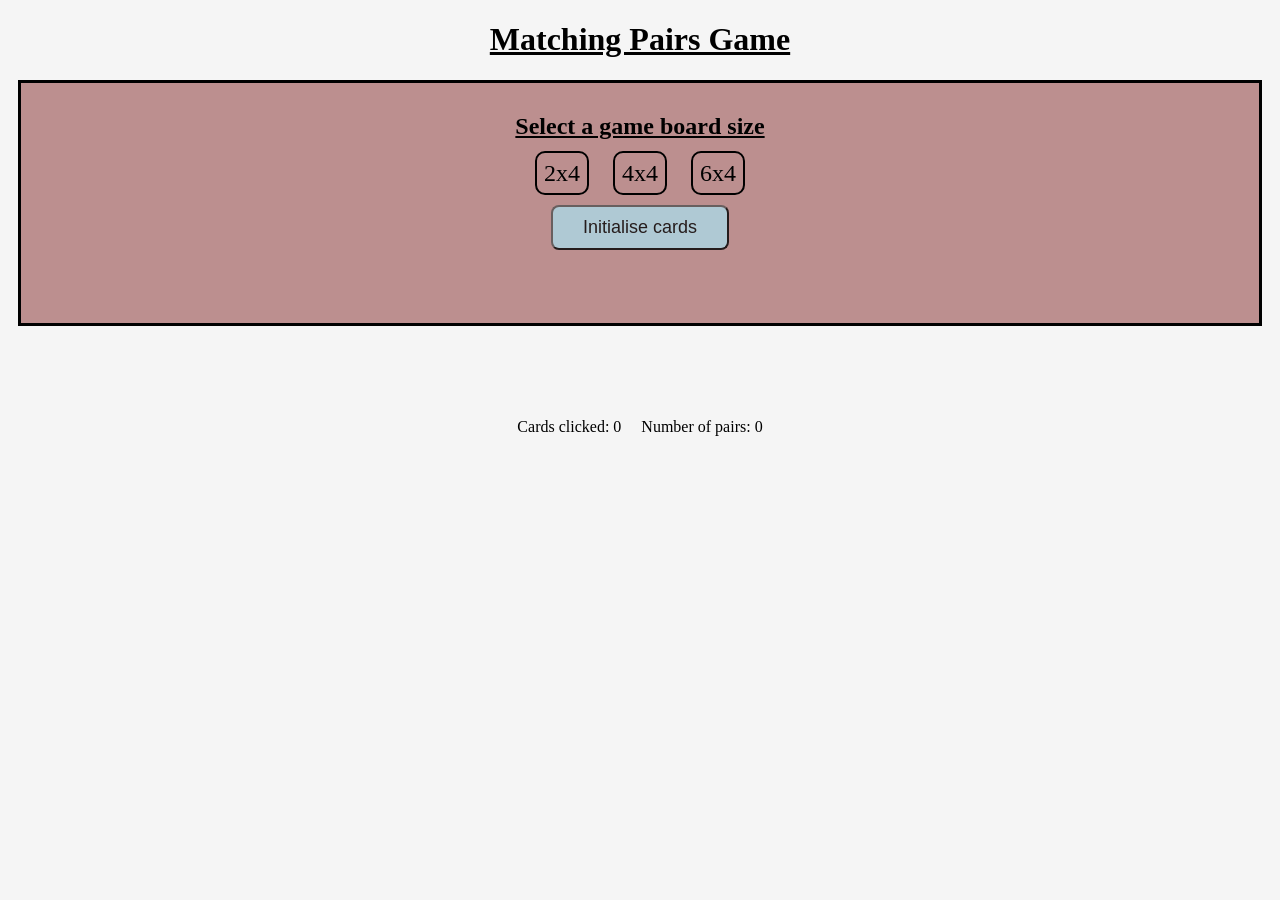
==== cardGame/mew1.html @ abd6f1f5 "Added card game back in its own folder" ====
<!DOCTYPE html>
<html lang="en">

<head>
    <meta charset="UTF-8">
    <title>Title</title>
    <link rel="stylesheet" href="mew1.css">
</head>

<body class="bg">

<h1 class="center underline"> Matching Pairs Game </h1>
<template id="GameOver">
    <div class="overlayBox">
        <p>Game over! Try again!</p>
        <button id="playAgainBtn">Play Again</button>
    </div>
    <div class="overlayBoxBg"></div>
</template>

<template id="GameOverWin">
    <div id="overlayBox">
        <p>Congratulations!</p>
        <button id="playAgain">Play Again</button>
    </div>
    <div id="overlayBoxBg"></div>
</template>
<div id="win"></div>


<div id="loss"></div>
<div id="bgall">
    <template id="temp">
        <div class="centerbox">
            <h2 class="underline">Select a game board size</h2>

            <input class ="big" type="radio" id ="2x4" name="boardSize" value="2x4">
            <label for="2x4">2x4</label>

            <input type="radio" id ="4x4" name="boardSize" value="4x4">
            <label for="4x4">4x4</label>

            <input type="radio" id ="6x4" name="boardSize" value="6x4">
            <label for="6x4">6x4</label>
            <br><br>
            <button id="startGameBtn">Initialise cards</button>

            <hr class="invis">


            <div id="SSbuttons">

                <button id="btnShuffle" class="center">Shuffle</button>
                <button id="Start" class="center">Start</button>

            </div>
        </div>
    </template>
    <div id="startMenu"></div>
    <div id="cardbg">

        <template id="board4x4Template">
            <section id="board4x4" class="board4x4">

            <div class="card">
                <a onclick="flipCard(this,'images/club_1.png')">
                    <img id="clu1" src="images/back.jpg" alt="back of card">
                </a>
            </div>
            <div class="card">
                <a onclick="flipCard(this,'images/diamond_1.png')">
                    <img id="dia1" src="images/back.jpg" alt="back of card">
                </a>
            </div>
            <div class="card">
                <a onclick="flipCard(this,'images/heart_1.png')">
                    <img id="hea1" src="images/back.jpg" alt="back of card">
                </a>
            </div>
            <div class="card">
                <a onclick="flipCard(this,'images/spade_1.png')">
                    <img id="spa1" src="images/back.jpg" alt="back of card">
                </a>
            </div>
            <div class="card">
                <a onclick="flipCard(this,'images/club_2.png')">
                    <img id="clu2" src="images/back.jpg" alt="back of card">
                </a>
            </div>
            <div class="card">
                <a onclick="flipCard(this,'images/diamond_2.png')">
                    <img id="dia2" src="images/back.jpg" alt="back of card">
                </a>
            </div>
            <div class="card">
                <a onclick="flipCard(this,'images/heart_2.png')">
                    <img id="hea2" src="images/back.jpg" alt="back of card">
                </a>
            </div>
            <div class="card">
                <a onclick="flipCard(this,'images/spade_2.png')">
                    <img id="spa2" src="images/back.jpg" alt="back of card">
                </a>
            </div>

            <div class="card">
                <a onclick="flipCard(this,'images/club_3.png')">
                    <img id="clu3" src="images/back.jpg" alt="back of card">
                </a>
            </div>
            <div class="card">
                <a onclick="flipCard(this,'images/diamond_3.png')">
                    <img id="dia3" src="images/back.jpg" alt="back of card">
                </a>
            </div>
            <div class="card">
                <a onclick="flipCard(this,'images/heart_3.png')">
                    <img id="hea3" src="images/back.jpg" alt="back of card">
                </a>
            </div>
            <div class="card">
                <a onclick="flipCard(this,'images/spade_3.png')">
                    <img id="spa3" src="images/back.jpg" alt="back of card">
                </a>
            </div>
            <div class="card">
                <a onclick="flipCard(this,'images/club_4.png')">
                    <img id="clu4" src="images/back.jpg" alt="back of card">
                </a>
            </div>
            <div class="card">
                <a onclick="flipCard(this,'images/diamond_4.png')">
                    <img id="dia4" src="images/back.jpg" alt="back of card">
                </a>
            </div>
            <div class="card">
                <a onclick="flipCard(this,'images/heart_4.png')">
                    <img id="hea4" src="images/back.jpg" alt="back of card">
                </a>
            </div>
            <div class="card">
                <a onclick="flipCard(this,'images/spade_4.png')">
                    <img id="spa4" src="images/back.jpg" alt="back of card">
                </a>
            </div>
        </section>
        </template>

        <template id="board6x4Template">
            <section id="board6x4" class="board6x4">

            <div class="card">
                <a onclick="flipCard(this,'images/club_1.png')">
                    <img id="c1" src="images/back.jpg" alt="back of card">
                </a>
            </div>
            <div class="card">
                <a onclick="flipCard(this,'images/diamond_1.png')">
                    <img id="d1" src="images/back.jpg" alt="back of card">
                </a>
            </div>
            <div class="card">
                <a onclick="flipCard(this,'images/heart_1.png')">
                    <img id="h1" src="images/back.jpg" alt="back of card">
                </a>
            </div>
            <div class="card">
                <a onclick="flipCard(this,'images/spade_1.png')">
                    <img id="s1" src="images/back.jpg" alt="back of card">
                </a>
            </div>
            <div class="card">
                <a onclick="flipCard(this,'images/club_2.png')">
                    <img id="c2" src="images/back.jpg" alt="back of card">
                </a>
            </div>
            <div class="card">
                <a onclick="flipCard(this,'images/diamond_2.png')">
                    <img id="d2" src="images/back.jpg" alt="back of card">
                </a>
            </div>
            <div class="card">
                <a onclick="flipCard(this,'images/heart_2.png')">
                    <img id="h2" src="images/back.jpg" alt="back of card">
                </a>
            </div>
            <div class="card">
                <a onclick="flipCard(this,'images/spade_2.png')">
                    <img id="s2" src="images/back.jpg" alt="back of card">
                </a>
            </div>

            <div class="card">
                <a onclick="flipCard(this,'images/club_3.png')">
                    <img id="c3" src="images/back.jpg" alt="back of card">
                </a>
            </div>
            <div class="card">
                <a onclick="flipCard(this,'images/diamond_3.png')">
                    <img id="d3" src="images/back.jpg" alt="back of card">
                </a>
            </div>
            <div class="card">
                <a onclick="flipCard(this,'images/heart_3.png')">
                    <img id="h3" src="images/back.jpg" alt="back of card">
                </a>
            </div>
            <div class="card">
                <a onclick="flipCard(this,'images/spade_3.png')">
                    <img id="s3" src="images/back.jpg" alt="back of card">
                </a>
            </div>
            <div class="card">
                <a onclick="flipCard(this,'images/club_4.png')">
                    <img id="c4" src="images/back.jpg" alt="back of card">
                </a>
            </div>
            <div class="card">
                <a onclick="flipCard(this,'images/diamond_4.png')">
                    <img id="d4" src="images/back.jpg" alt="back of card">
                </a>
            </div>
            <div class="card">
                <a onclick="flipCard(this,'images/heart_4.png')">
                    <img id="h4" src="images/back.jpg" alt="back of card">
                </a>
            </div>
            <div class="card">
                <a onclick="flipCard(this,'images/spade_4.png')">
                    <img id="s4" src="images/back.jpg" alt="back of card">
                </a>
            </div>
            <div class="card">
                <a onclick="flipCard(this,'images/diamond_5.png')">
                    <img id="d5" src="images/back.jpg" alt="back of card">
                </a>
            </div>
            <div class="card">
                <a onclick="flipCard(this,'images/heart_5.png')">
                    <img id="h5" src="images/back.jpg" alt="back of card">
                </a>
            </div>
            <div class="card">
                <a onclick="flipCard(this,'images/spade_5.png')">
                    <img id="s5" src="images/back.jpg" alt="back of card">
                </a>
            </div>
            <div class="card">
                <a onclick="flipCard(this,'images/club_5.png')">
                    <img id="c5" src="images/back.jpg" alt="back of card">
                </a>
            </div>
            <div class="card">
                <a onclick="flipCard(this,'images/diamond_6.png')">
                    <img id="d6" src="images/back.jpg" alt="back of card">
                </a>
            </div>
            <div class="card">
                <a onclick="flipCard(this,'images/heart_6.png')">
                    <img id="h6" src="images/back.jpg" alt="back of card">
                </a>
            </div>
            <div class="card">
                <a onclick="flipCard(this,'images/spade_6.png')">
                    <img id="s6" src="images/back.jpg" alt="back of card">
                </a>
            </div>
            <div class="card">
                <a onclick="flipCard(this,'images/club_6.png')">
                    <img id="c6" src="images/back.jpg" alt="back of card">
                </a>
            </div>
        </section>
        </template>

        <template id="board2x4Template">
            <section id="board2x4" class="board2x4">

            <div class="card">
                <a onclick="flipCard(this,'images/club_1.png')">
                    <img id="cl1" src="images/back.jpg" alt="back of card">
                </a>
            </div>
            <div class="card">
                <a onclick="flipCard(this,'images/diamond_1.png')">
                    <img id="di1" src="images/back.jpg" alt="back of card">
                </a>
            </div>
            <div class="card">
                <a onclick="flipCard(this,'images/heart_1.png')">
                    <img id="he1" src="images/back.jpg" alt="back of card">
                </a>
            </div>
            <div class="card">
                <a onclick="flipCard(this,'images/spade_1.png')">
                    <img id="sp1" src="images/back.jpg" alt="back of card">
                </a>
            </div>
            <div class="card">
                <a onclick="flipCard(this,'images/club_2.png')">
                    <img id="cl2" src="images/back.jpg" alt="back of card">
                </a>
            </div>
            <div class="card">
                <a onclick="flipCard(this,'images/diamond_2.png')">
                    <img id="di2" src="images/back.jpg" alt="back of card">
                </a>
            </div>
            <div class="card">
                <a onclick="flipCard(this,'images/heart_2.png')">
                    <img id="he2" src="images/back.jpg" alt="back of card">
                </a>
            </div>
            <div class="card">
                <a onclick="flipCard(this,'images/spade_2.png')">
                    <img id="sp2" src="images/back.jpg" alt="back of card">
                </a>
            </div>
        </section>
        </template>
        <div id="activeBoard"></div>
    </div>
    <div class="clickspairs">
        <p>Cards clicked: <span id="counterDisplay"></span></p>
        <p>Number of pairs: <span id="pairsDisplay"></span></p>
    </div>
</div>



<script src="mew1.js"></script>

</body>
</html>
---- cardGame/mew1.css ----
.center{
    text-align: center;
}
.bg {
    background-color: whitesmoke;
}
.centerbox{
    margin: 10px;
    width: auto;
    border: 3px solid black;
    padding: 10px;
    background-color: rosybrown;
    text-align: center;
    z-index: 3;
}
.underline{
    text-decoration: underline;
}
.invis{
    visibility: hidden;
}
#SSbuttons{

    text-align: center;
    visibility: hidden;
}
#btnShuffle{
    background-color: lightblue;
}
button{
    padding: 10px 30px;
    margin: 0px 20px;
    font-size: large;
    background-color: lightblue;
    border-radius: 8px;
    opacity: 0.8;
}
label{
    font-size: x-large;
    margin: 0 10px;
    border: 2px solid black;
    padding: 7px;
    border-radius: 10px;
    border-color: black;
}
label:hover{
    color: white;
    cursor: pointer;
    border-color: white;
}
label:active{
    color: lightgreen;
}
input[type="radio"]{

    display: none;
}
input[type="radio"]:checked + label {
    color: #000000;
    border-color: #2ee206;

}
button:hover{
    cursor: pointer;
    opacity: 0.5;
}
.board2x4,.board4x4, .board6x4{
    display: grid;
    justify-content: center;
    gap: 10px;
}

.board2x4{
    grid-template-columns: repeat(4,120px);
    gap: 10px;
}
.board4x4{
    grid-template-columns: repeat(4, 120px);
}
.board6x4{
    grid-template-columns: repeat(4, 120px);
}

.card:hover{
    cursor: pointer;
    opacity: 0.8;
}
.card {
    position: relative;
    display: flex;
    justify-content: center;
    align-items: center;
    margin: 0;

}
.card img{
    display: block;
    width: 100%;
    height: 100%;
}

#cardbg{
    display: flex;
    justify-content: center;
    border: 3px solid black;
    padding: 20px;
    background-color: rosybrown;
    visibility: hidden;
}
#board2x4{
    visibility:hidden;
}


#board6x4{
    visibility: hidden;
}
#temp {
    visibility: visible;
}
.highlight{
    border: 2px yellow solid;
}


#overlayBoxBg {
    position: absolute;
    bottom: 0%;
    right: 0%;
    background-color: rgba(0, 0, 0, 0.7);
    color: white;
    padding: 99999px 99999px;
    border-radius: 0;
    z-index: 1;
    font-size: 24px;

}
#overlayBox {
    position: fixed;
    top: 50%;
    left: 50%;
    transform: translate(-50%, -50%);
    background-color: rgba(255, 255, 255, 1);
    color: black;
    padding: 40px 100px;
    border-radius: 10px;
    z-index: 1000;
    text-align: center;
    font-size: 24px;
    font-family: Calibri;
    font-weight: bold;
}
.clickspairs{
    display: flex;
    justify-content: center;
    gap: 20px;
    margin-top: 20px;
}
.overlayBox {
    position: fixed;
    top: 50%;
    left: 50%;
    transform: translate(-50%, -50%);
    background-color: rgba(255, 255, 255, 1);
    color: black;
    padding: 40px 100px;
    border-radius: 10px;
    z-index: 1000;
    text-align: center;
    font-size: 24px;
    font-family: Calibri;
    font-weight: bold;
}
.overlayBoxBg {
    position: absolute;
    bottom: 0%;
    right: 0%;
    background-color: rgba(0, 0, 0, 0.7);
    color: white;
    padding: 99999px 99999px;
    border-radius: 0;
    z-index: 1;
    font-size: 24px;

}
@media (max-width: 600px) {

    .board2x4{
        grid-template-columns: repeat(2,120px);
    }

    .board4x4{
        grid-template-columns: repeat(2,120px);
    }

    .board6x4{
        grid-template-columns: repeat(2,120px);
    }

}
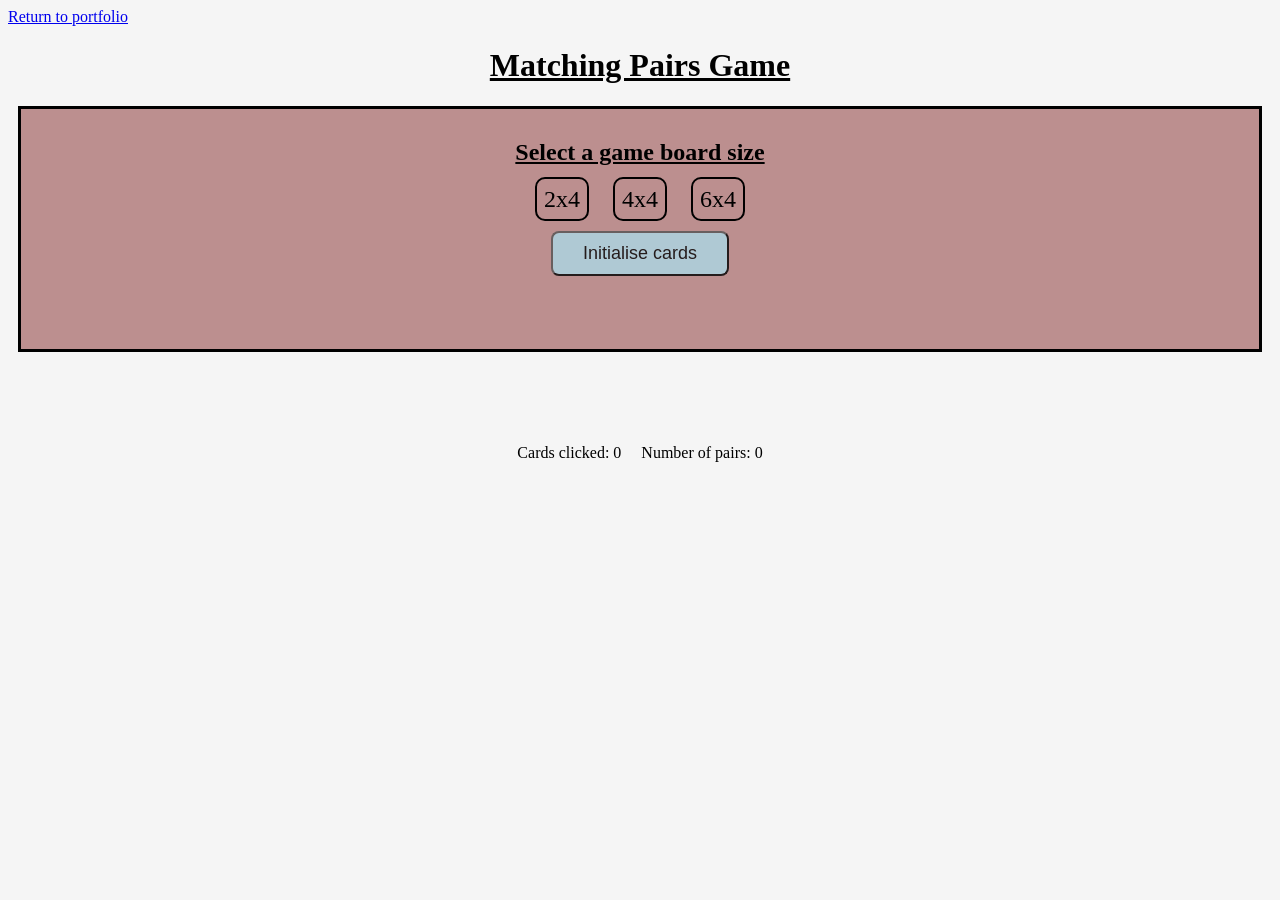
==== commit 4d5b8e5f: "Refactor mew1.html for better structure and navigation Added a link to return to the portfolio and e" ====
--- a/cardGame/mew1.html
+++ b/cardGame/mew1.html
@@ -8,7 +8,7 @@
 </head>
 
 <body class="bg">
-
+<a href="/index.html">Return to portfolio</a>
 <h1 class="center underline"> Matching Pairs Game </h1>
 <template id="GameOver">
     <div class="overlayBox">
@@ -331,4 +331,4 @@
 <script src="mew1.js"></script>
 
 </body>
-</html>+</html>
